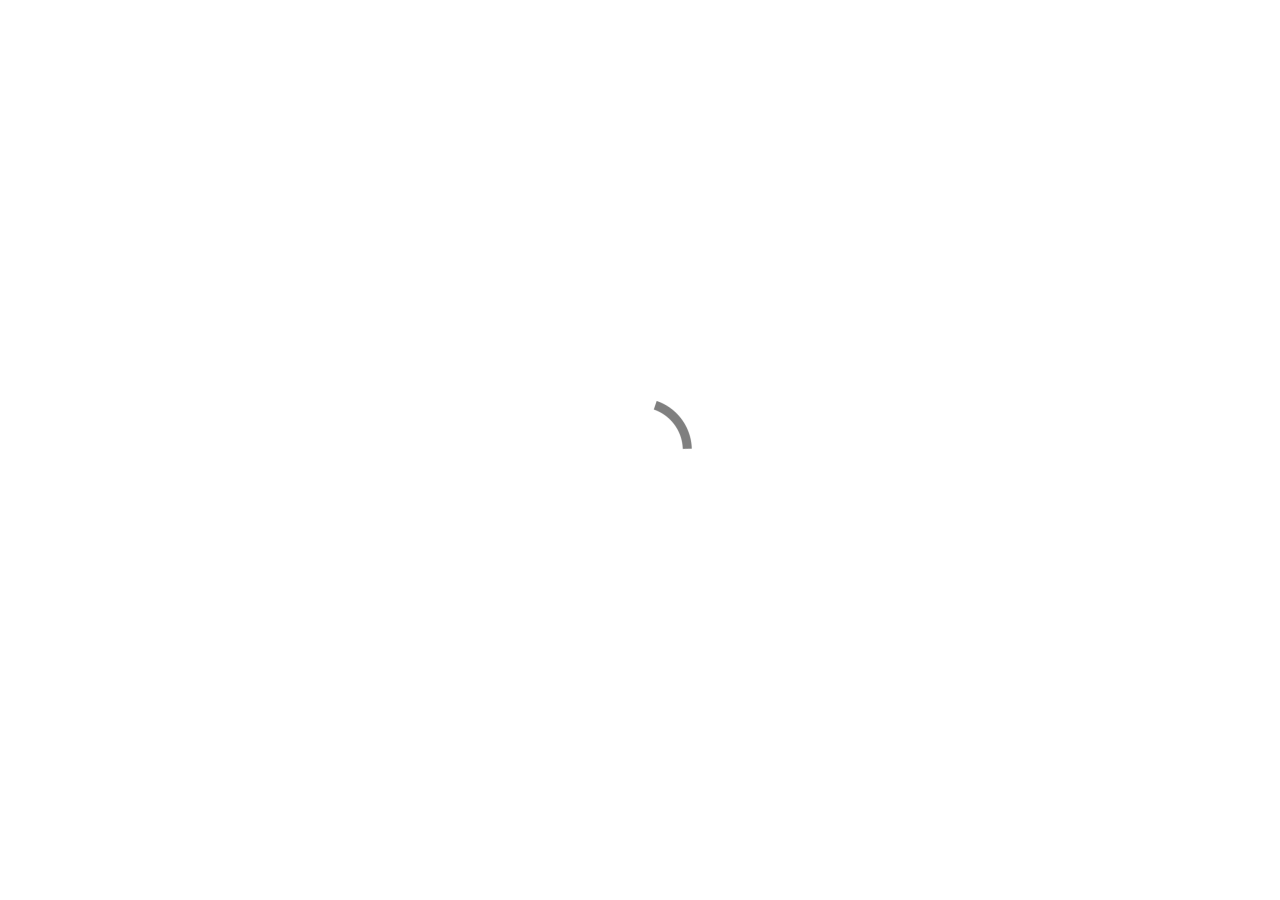
==== thank-you.html @ 5141ba1c "added thank you" ====
<!doctype html>
<html>
<head>
    <meta charset="utf-8">
    <meta name="keywords" content="">
    <meta name="description" content="">
    <meta name="viewport" content="width=device-width, initial-scale=1.0, viewport-fit=cover">
	<meta name="robots" content="index, follow" />
    <link rel="shortcut icon" type="image/png" href="favicon.png">
    
	<link rel="stylesheet" type="text/css" href="./css/bootstrap.min.css?883">
	<link rel="stylesheet" type="text/css" href="style.css?4760">
	
    <title>Thank You</title>


    
<!-- Analytics -->
 
<!-- Analytics END -->
    
</head>
<body>

<!-- Preloader -->
<div id="page-loading-blocs-notifaction" class="page-preloader"></div>
<!-- Preloader END -->


<!-- Main container -->
<div class="page-container">
    
<!-- bloc-4 -->
<div class="bloc tc-black " id="bloc-4">
	<div class="container bloc-lg">
		<div class="row">
			<div class="col-sm-10 offset-sm-1 col-md-8 offset-md-2 col-lg-6 offset-lg-3">
				<h1 class="mg-md text-lg-center tc-princeton-orange">
					Thank You
				</h1>
				<p>
					You will be contacted regarding an appointment date and time. Please print the Registration form and History and Physical Form and bring it with you on the date of your appointment.<br>
				</p>
				<div class="text-center">
					<a href="downloads/Patient%20Registration%20v2.pdf" class="btn btn-lg btn-princeton-orange" target="_blank">Registration Form</a>
				</div>
				<p>
					<br>
				</p>
				<div class="text-center">
					<a href="downloads/H%26P%20v1.pdf" class="btn btn-lg btn-princeton-orange" target="_blank">History and Physical</a>
				</div>
			</div>
		</div>
	</div>
</div>
<!-- bloc-4 END -->

</div>
<!-- Main container END -->
    


<!-- Additional JS -->
<script src="./js/jquery-3.5.1.min.js?6566"></script>
<script src="./js/bootstrap.bundle.min.js?819"></script>
<script src="./js/blocs.min.js?1904"></script>
<script src="./js/lazysizes.min.js" defer></script><!-- Additional JS END -->


</body>
</html>
---- style.css ----
/*-----------------------------------------------------------------------------------
	Free Clinic
	About: A shiny new Blocs website.
	Author: Omer Iqbal
	Version: 1.0
	Built with Blocs
-----------------------------------------------------------------------------------*/
body{
	margin:0;
	padding:0;
    background:#FFFFFF;
    overflow-x:hidden;
    -webkit-font-smoothing: antialiased;
    -moz-osx-font-smoothing: grayscale;
}
.page-container{overflow: hidden;} /* Prevents unwanted scroll space when scroll FX used. */
a,button{transition: background .3s ease-in-out;outline: none!important;} /* Prevent ugly blue glow on chrome and safari */
a:hover{text-decoration: none; cursor:pointer;}


/* Preloader */

.page-preloader{position: fixed;top: 0;bottom: 0;width: 100%;z-index:100000;background:#FFFFFF url("img/pageload-spinner.gif") no-repeat center center;animation-name: preloader-fade;animation-delay: 2s;animation-duration: 0.5s;animation-fill-mode: both;}
.preloader-complete{animation-delay:0.1s;}
@keyframes preloader-fade {0% {opacity: 1;visibility: visible;}100% {opacity: 0;visibility: hidden;}}

/* = Blocs
-------------------------------------------------------------- */

.bloc{
	width:100%;
	clear:both;
	background: 50% 50% no-repeat;
	padding:0 20px;
	-webkit-background-size: cover;
	-moz-background-size: cover;
	-o-background-size: cover;
	background-size: cover;
	position:relative;
	display:flex;
}
.bloc .container{
	padding-left:0;
	padding-right:0;
}


/* Sizes */

.bloc-lg{
	padding:100px 20px;
}
.bloc-sm{
	padding:20px;
}

/* = Full Screen Blocs 
-------------------------------------------------------------- */

.bloc-fill-screen{
	min-height:100vh;
	display: flex;
	flex-direction: column;
	padding-top:20px;
	padding-bottom:20px;
}
.bloc-fill-screen > .container{
	align-self: flex-middle;
	flex-grow: 1;
	display: flex;
	flex-wrap: wrap;
}
.bloc-fill-screen > .container > .row{
	flex-grow: 1;
	align-self: center;
	width:100%;
}
.bloc-fill-screen .fill-bloc-top-edge, .bloc-fill-screen .fill-bloc-bottom-edge{
	flex-grow: 0;
}
.bloc-fill-screen .fill-bloc-top-edge{
	align-self: flex-start;
}
.bloc-fill-screen .fill-bloc-bottom-edge{
	align-self: flex-end;
}

/* = Full Width Blocs 
-------------------------------------------------------------- */

.full-width-bloc{
	padding-left:0;
	padding-right:0;
}
.full-width-bloc .row{
	margin-left:0;
	margin-right:0;
}
.full-width-bloc .container{
	width:100%;
	max-width:100%!important;
}
.full-width-bloc .carousel img{
	width:100%;
	height:auto;
}


/* Edge Dividers */

.bloc-shape-divider{
	position: absolute;
	width:100%;
	text-align:center;
	left:0;
	right:0;
	z-index: 0;
	display: flex;
	pointer-events: none;
}
.svg-divider{
	width:100%;
	height:100px;
	fill:#000000;
}
.bloc-divider-top{
	top:-1px;
	align-items: flex-start;
}
.bloc-divider-bottom{
	bottom:-1px;
	align-items: flex-end;
}
.bloc-divider-flip-x svg{
	transform:scale(-1,1);
}
.bloc-divider-flip-y svg{
	transform:scale(1,-1);
}
.bloc-divider-flip-x.bloc-divider-flip-y svg{
	transform:scale(-1,-1);
}


/* Background Textures */

.bloc-bg-texture::before{
	content:"";
	background-size: 2px 2px;
	position: absolute;
	top: 0;
	bottom: 0;
	left:0;
	right:0;
}
.texture-darken::before{
	background: rgba(0,0,0,0.5);
}


/* Dark theme */

.d-bloc{
	color:rgba(255,255,255,.7);
}
.d-bloc button:hover{
	color:rgba(255,255,255,.9);
}
.d-bloc .icon-round,.d-bloc .icon-square,.d-bloc .icon-rounded,.d-bloc .icon-semi-rounded-a,.d-bloc .icon-semi-rounded-b{
	border-color:rgba(255,255,255,.9);
}
.d-bloc .divider-h span{
	border-color:rgba(255,255,255,.2);
}
.d-bloc .a-btn,.d-bloc .navbar a, .d-bloc a .icon-sm, .d-bloc a .icon-md, .d-bloc a .icon-lg, .d-bloc a .icon-xl, .d-bloc h1 a, .d-bloc h2 a, .d-bloc h3 a, .d-bloc h4 a, .d-bloc h5 a, .d-bloc h6 a, .d-bloc p a{
	color:rgba(255,255,255,.6);
}
.d-bloc .a-btn:hover,.d-bloc .navbar a:hover,.d-bloc a:hover .icon-sm, .d-bloc a:hover .icon-md, .d-bloc a:hover .icon-lg, .d-bloc a:hover .icon-xl, .d-bloc h1 a:hover, .d-bloc h2 a:hover, .d-bloc h3 a:hover, .d-bloc h4 a:hover, .d-bloc h5 a:hover, .d-bloc h6 a:hover, .d-bloc p a:hover{
	color:rgba(255,255,255,1);
}
.d-bloc .navbar-toggle .icon-bar{
	background:rgba(255,255,255,1);
}
.d-bloc .btn-wire,.d-bloc .btn-wire:hover{
	color:rgba(255,255,255,1);
	border-color:rgba(255,255,255,1);
}
.d-bloc .card{
	color:rgba(0,0,0,.5);
}
.d-bloc .card button:hover{
	color:rgba(0,0,0,.7);
}
.d-bloc .card icon{
	border-color:rgba(0,0,0,.7);
}
.d-bloc .card .divider-h span{
	border-color:rgba(0,0,0,.1);
}
.d-bloc .card .a-btn{
	color:rgba(0,0,0,.6);
}
.d-bloc .card .a-btn:hover{
	color:rgba(0,0,0,1);
}
.d-bloc .card .btn-wire, .d-bloc .card .btn-wire:hover{
	color:rgba(0,0,0,.7);
	border-color:rgba(0,0,0,.3);
}


/* = NavBar
-------------------------------------------------------------- */

.hero .hero-nav{
	padding-left:inherit;
	padding-right:inherit;
}
/* Handle Multi Level Navigation */.navbar-light .navbar-nav .nav-link {
	color: rgb(64, 64, 64);
}
.btco-menu li > a {
	padding: 10px 15px;
	color: #000;
}
.btco-menu .active a:focus,.btco-menu li a:focus ,.navbar > .show > a:focus{
	background: transparent;
	outline: 0;
}
.dropdown-menu .show > .dropdown-toggle::after{
	transform: rotate(-90deg);
}

/* = Bric adjustment margins
-------------------------------------------------------------- */

.mg-md{
	margin-top:10px;
	margin-bottom:20px;
}

/* = Buttons
-------------------------------------------------------------- */

.btn-d,.btn-d:hover,.btn-d:focus{
	color:#FFF;
	background:rgba(0,0,0,.3);
}

/* Prevent ugly blue glow on chrome and safari */
button{
	outline: none!important;
}

.btn-glossy{
	border:1px solid rgba(0,0,0,.09);
	border-bottom-color:rgba(0,0,0,.2);
	text-shadow:0 1px 0 rgba(0,0,1,.2);
	box-shadow: 0 1px 3px rgba(0,0,1,.35), inset 0 1px 0 0 rgba(255,255,255,.4), inset 0 1px 0 2px rgba(255,255,255,.08);
	background-image: -moz-linear-gradient(bottom, rgba(0,0,0,.07) 0%, rgba(255,255,255,.07) 100%);
	 background-image: -o-linear-gradient(bottom, rgba(0,0,0,.07) 0%, rgba(255,255,255,.07) 100%);
	background-image: -webkit-linear-gradient(bottom, rgba(0,0,0,.07) 0%, rgba(255,255,255,.07) 100%);
	background-image: linear-gradient(bottom, rgba(0,0,0,.07) 0%, rgba(255,255,255,.07) 100%);
}





.card-sq, .card-sq .card-header, .card-sq .card-footer{
	border-radius:0;
}
.card-rd{
	border-radius:30px;
}
.card-rd .card-header{
	border-radius:29px 29px 0 0;
}
.card-rd .card-footer{
	border-radius:0 0 29px 29px;
}


/* = Forms
-------------------------------------------------------------- */

.form-control{
	border-color:rgba(0,0,0,.1);
	box-shadow:none;
}



/* ScrollToTop button */

.scrollToTop{
	width:36px;
	height:36px;
	padding:5px;
	position:fixed;
	bottom:20px;
	right:20px;
	opacity:0;
	z-index:999;
	transition: all .3s ease-in-out;
	pointer-events:none;
}
.showScrollTop{
	opacity: 1;
	pointer-events:all;
}
.scroll-to-top-btn-icon{
	fill: none;
	stroke: #fff;
	stroke-width: 2px;
	fill-rule: evenodd;
	stroke-linecap:round;
}

/* = Custom Styling
-------------------------------------------------------------- */

h1,h2,h3,h4,h5,h6,p,label,.btn,a{
	font-family:"Helvetica";
}
.container{
	max-width:1140px;
}
.h5-style{
	font-size:20px;
}
.text-span-color{
	color:#ffa400;
}
.bloc-divider-b-style{
	height:10px;
	fill:#FE9200;
}
.bloc-divider-b-register-style{
	height:10px;
	fill:#FA8F00;
}

/* = Colour
-------------------------------------------------------------- */

/* Background colour styles */

.bgc-black{
	background-color:#000000;
}

/* Text colour styles */

.tc-princeton-orange{
	color:#FF9200!important;
}
.tc-white{
	color:#FFFFFF!important;
}
.tc-black{
	color:#000000!important;
}

/* Button colour styles */

.btn-princeton-orange{
	background:#FF9200;
	color:#FFFFFF!important;
}
.btn-princeton-orange:hover{
	background:#cc7500!important;
	color:#FFFFFF!important;
}

/* Bloc image backgrounds */

.bg-zhen-hu-Xruf17OrkwM-unsplash{
	background-image:url("img/zhen-hu-Xruf17OrkwM-unsplash.jpg");
}



/* = Bloc Padding Multi Breakpoint
-------------------------------------------------------------- */

@media (min-width: 576px) {
    .bloc-xxl-sm{padding:200px 20px;}
    .bloc-xl-sm{padding:150px 20px;}
    .bloc-lg-sm{padding:100px 20px;}
    .bloc-md-sm{padding:50px 20px;}
    .bloc-sm-sm{padding:20px;}
    .bloc-no-padding-sm{padding:0 20px;}
}
@media (min-width: 768px) {
    .bloc-xxl-md{padding:200px 20px;}
    .bloc-xl-md{padding:150px 20px;}
    .bloc-lg-md{padding:100px 20px;}
    .bloc-md-md{padding:50px 20px;}
    .bloc-sm-md{padding:20px 20px;}
    .bloc-no-padding-md{padding:0 20px;}
}
@media (min-width: 992px) {
    .bloc-xxl-lg{padding:200px 20px;}
    .bloc-xl-lg{padding:150px 20px;}
    .bloc-lg-lg{padding:100px 20px;}
    .bloc-md-lg{padding:50px 20px;}
    .bloc-sm-lg{padding:20px;}
    .bloc-no-padding-lg{padding:0 20px;}
}


/* = Mobile adjustments 
-------------------------------------------------------------- */
@media (max-width: 1024px)
{
    .bloc.full-width-bloc, .bloc-tile-2.full-width-bloc .container, .bloc-tile-3.full-width-bloc .container, .bloc-tile-4.full-width-bloc .container{
        padding-left: 0; 
        padding-right: 0;  
    }
}
@media (max-width: 991px)
{
    .container{width:100%;}
    .bloc{padding-left: constant(safe-area-inset-left);padding-right: constant(safe-area-inset-right);} /* iPhone X Notch Support*/
    .bloc-group, .bloc-group .bloc{display:block;width:100%;}
}
@media (max-width: 767px)
{
    .bloc-tile-2 .container, .bloc-tile-3 .container, .bloc-tile-4 .container{
        padding-left:0;padding-right:0;
    }
    .btn-dwn{
       display:none; 
    }
    .voffset{
        margin-top:5px;
    }
    .voffset-md{
        margin-top:20px;
    }
    .voffset-lg{
        margin-top:30px;
    }
    form{
        padding:5px;
    }
    .close-lightbox{
        display:inline-block;
    }
    .blocsapp-device-iphone5{
	   background-size: 216px 425px;
	   padding-top:60px;
	   width:216px;
	   height:425px;
    }
    .blocsapp-device-iphone5 img{
	   width: 180px;
	   height: 320px;
    }
}
@media (max-width: 575px){
	.footer-link{
		text-align:center;
	}
	
}
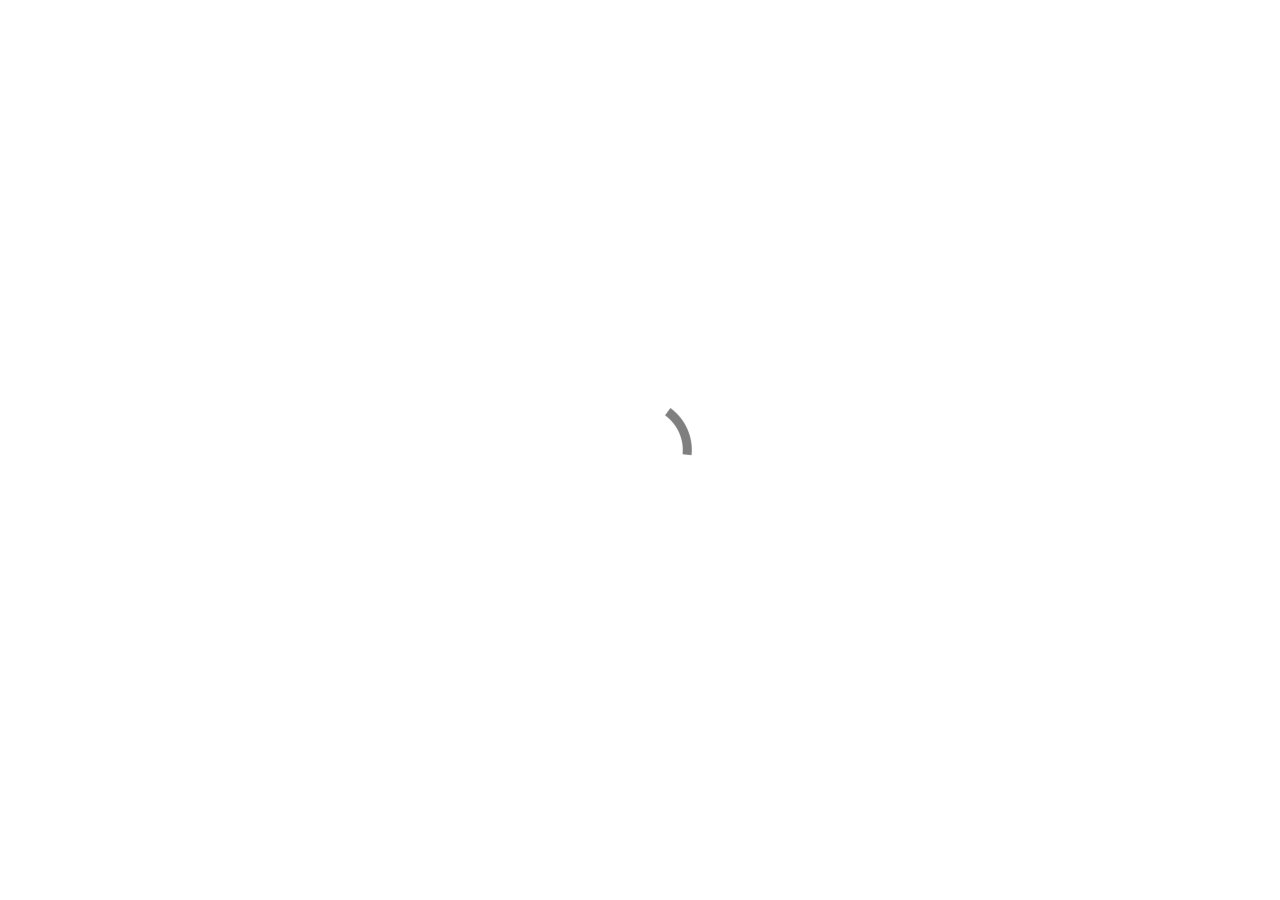
==== commit 0f346af2: "updated images" ====
--- a/thank-you.html
+++ b/thank-you.html
@@ -8,8 +8,8 @@
 	<meta name="robots" content="index, follow" />
     <link rel="shortcut icon" type="image/png" href="favicon.png">
     
-	<link rel="stylesheet" type="text/css" href="./css/bootstrap.min.css?883">
-	<link rel="stylesheet" type="text/css" href="style.css?4760">
+	<link rel="stylesheet" type="text/css" href="./css/bootstrap.min.css?2488">
+	<link rel="stylesheet" type="text/css" href="style.css?5388">
 	
     <title>Thank You</title>
 
@@ -31,7 +31,7 @@
 <div class="page-container">
     
 <!-- bloc-4 -->
-<div class="bloc tc-black " id="bloc-4">
+<div class="bloc tc-black" id="bloc-4">
 	<div class="container bloc-lg">
 		<div class="row">
 			<div class="col-sm-10 offset-sm-1 col-md-8 offset-md-2 col-lg-6 offset-lg-3">
@@ -62,9 +62,9 @@
 
 
 <!-- Additional JS -->
-<script src="./js/jquery-3.5.1.min.js?6566"></script>
-<script src="./js/bootstrap.bundle.min.js?819"></script>
-<script src="./js/blocs.min.js?1904"></script>
+<script src="./js/jquery-3.5.1.min.js?5312"></script>
+<script src="./js/bootstrap.bundle.min.js?7884"></script>
+<script src="./js/blocs.min.js?6140"></script>
 <script src="./js/lazysizes.min.js" defer></script><!-- Additional JS END -->
 
 
--- a/style.css
+++ b/style.css
@@ -209,6 +209,35 @@
 }
 
 
+/* Light theme */
+
+.d-bloc .card,.l-bloc{
+	color:rgba(0,0,0,.5);
+}
+.d-bloc .card button:hover,.l-bloc button:hover{
+	color:rgba(0,0,0,.7);
+}
+.l-bloc .icon-round,.l-bloc .icon-square,.l-bloc .icon-rounded,.l-bloc .icon-semi-rounded-a,.l-bloc .icon-semi-rounded-b{
+	border-color:rgba(0,0,0,.7);
+}
+.d-bloc .card .divider-h span,.l-bloc .divider-h span{
+	border-color:rgba(0,0,0,.1);
+}
+.d-bloc .card .a-btn,.l-bloc .a-btn,.l-bloc .navbar a,.l-bloc a .icon-sm, .l-bloc a .icon-md, .l-bloc a .icon-lg, .l-bloc a .icon-xl, .l-bloc h1 a, .l-bloc h2 a, .l-bloc h3 a, .l-bloc h4 a, .l-bloc h5 a, .l-bloc h6 a, .l-bloc p a{
+	color:rgba(0,0,0,.6);
+}
+.d-bloc .card .a-btn:hover,.l-bloc .a-btn:hover,.l-bloc .navbar a:hover, .l-bloc a:hover .icon-sm, .l-bloc a:hover .icon-md, .l-bloc a:hover .icon-lg, .l-bloc a:hover .icon-xl, .l-bloc h1 a:hover, .l-bloc h2 a:hover, .l-bloc h3 a:hover, .l-bloc h4 a:hover, .l-bloc h5 a:hover, .l-bloc h6 a:hover, .l-bloc p a:hover{
+	color:rgba(0,0,0,1);
+}
+.l-bloc .navbar-toggle .icon-bar{
+	color:rgba(0,0,0,.6);
+}
+.d-bloc .card .btn-wire,.d-bloc .card .btn-wire:hover,.l-bloc .btn-wire,.l-bloc .btn-wire:hover{
+	color:rgba(0,0,0,.7);
+	border-color:rgba(0,0,0,.3);
+}
+
+
 /* = NavBar
 -------------------------------------------------------------- */
 
@@ -340,6 +369,12 @@
 	height:10px;
 	fill:#FA8F00;
 }
+.img-style{
+	width:100px;
+}
+.navbar-brand img{
+	height:150px;
+}
 
 /* = Colour
 -------------------------------------------------------------- */
@@ -375,8 +410,8 @@
 
 /* Bloc image backgrounds */
 
-.bg-zhen-hu-Xruf17OrkwM-unsplash{
-	background-image:url("img/zhen-hu-Xruf17OrkwM-unsplash.jpg");
+.bg-DSC00272{
+	background-image:url("img/DSC00272.jpg");
 }
 
 
@@ -459,6 +494,16 @@
 	   height: 320px;
     }
 }
+@media (max-width: 767px){
+	.text-right{
+	}
+	.text-left{
+	}
+	.text-center{
+	}
+	
+}
+
 @media (max-width: 575px){
 	.footer-link{
 		text-align:center;
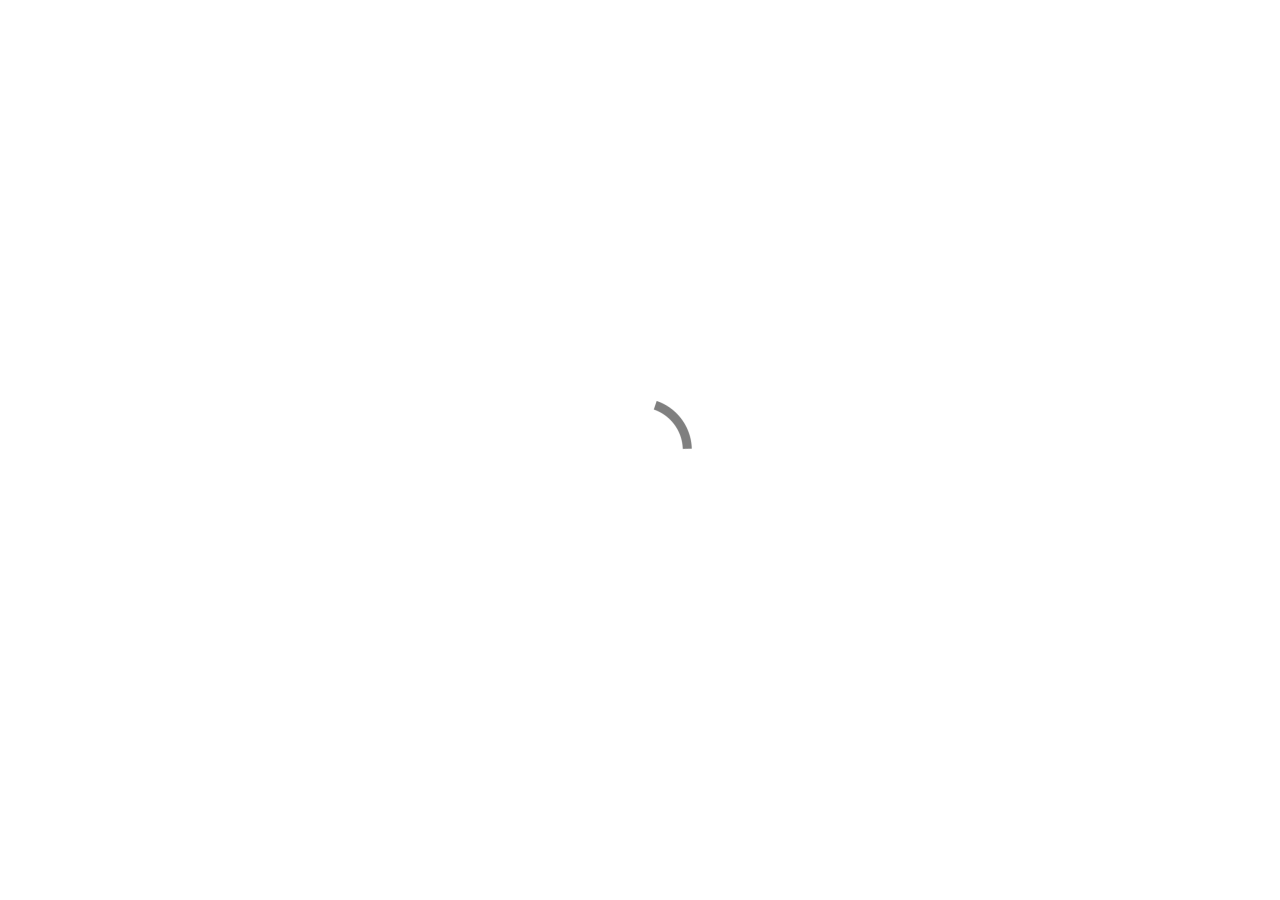
==== commit 06000ff2: "updated main photo" ====
--- a/thank-you.html
+++ b/thank-you.html
@@ -8,8 +8,8 @@
 	<meta name="robots" content="index, follow" />
     <link rel="shortcut icon" type="image/png" href="favicon.png">
     
-	<link rel="stylesheet" type="text/css" href="./css/bootstrap.min.css?2488">
-	<link rel="stylesheet" type="text/css" href="style.css?5388">
+	<link rel="stylesheet" type="text/css" href="./css/bootstrap.min.css?7204">
+	<link rel="stylesheet" type="text/css" href="style.css?8955">
 	
     <title>Thank You</title>
 
@@ -62,9 +62,9 @@
 
 
 <!-- Additional JS -->
-<script src="./js/jquery-3.5.1.min.js?5312"></script>
-<script src="./js/bootstrap.bundle.min.js?7884"></script>
-<script src="./js/blocs.min.js?6140"></script>
+<script src="./js/jquery-3.5.1.min.js?7927"></script>
+<script src="./js/bootstrap.bundle.min.js?2530"></script>
+<script src="./js/blocs.min.js?4218"></script>
 <script src="./js/lazysizes.min.js" defer></script><!-- Additional JS END -->
 
 
--- a/style.css
+++ b/style.css
@@ -410,8 +410,8 @@
 
 /* Bloc image backgrounds */
 
-.bg-DSC00272{
-	background-image:url("img/DSC00272.jpg");
+.bg-DSC00276{
+	background-image:url("img/DSC00276.jpg");
 }
 
 
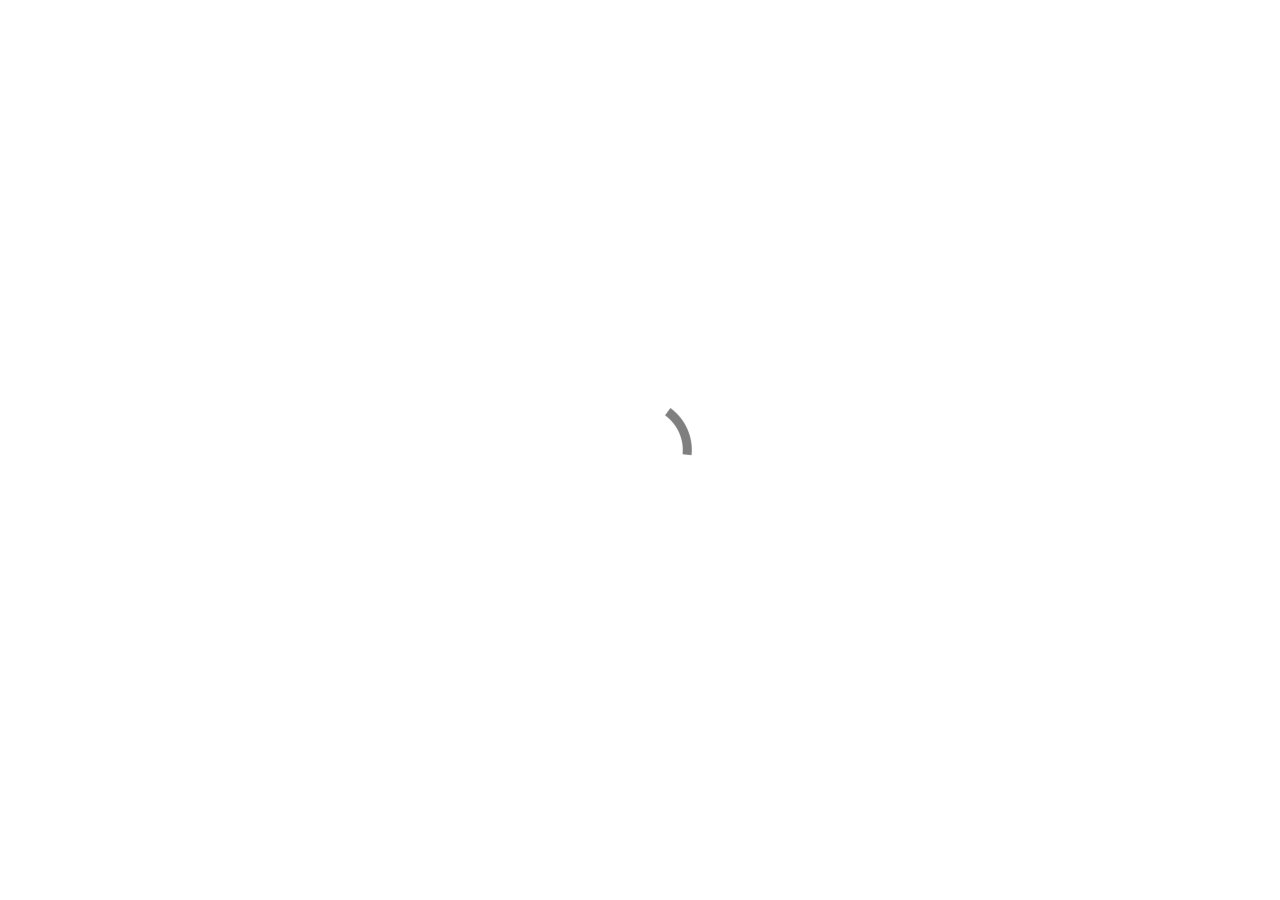
==== commit a374acfe: "updated main photo again" ====
--- a/thank-you.html
+++ b/thank-you.html
@@ -8,8 +8,8 @@
 	<meta name="robots" content="index, follow" />
     <link rel="shortcut icon" type="image/png" href="favicon.png">
     
-	<link rel="stylesheet" type="text/css" href="./css/bootstrap.min.css?7204">
-	<link rel="stylesheet" type="text/css" href="style.css?8955">
+	<link rel="stylesheet" type="text/css" href="./css/bootstrap.min.css?9876">
+	<link rel="stylesheet" type="text/css" href="style.css?6989">
 	
     <title>Thank You</title>
 
@@ -62,9 +62,9 @@
 
 
 <!-- Additional JS -->
-<script src="./js/jquery-3.5.1.min.js?7927"></script>
-<script src="./js/bootstrap.bundle.min.js?2530"></script>
-<script src="./js/blocs.min.js?4218"></script>
+<script src="./js/jquery-3.5.1.min.js?825"></script>
+<script src="./js/bootstrap.bundle.min.js?8699"></script>
+<script src="./js/blocs.min.js?4149"></script>
 <script src="./js/lazysizes.min.js" defer></script><!-- Additional JS END -->
 
 
--- a/style.css
+++ b/style.css
@@ -153,8 +153,8 @@
 	left:0;
 	right:0;
 }
-.texture-darken::before{
-	background: rgba(0,0,0,0.5);
+.texture-darken-strong::before{
+	background: rgba(0,0,0,0.8);
 }
 
 
@@ -410,8 +410,8 @@
 
 /* Bloc image backgrounds */
 
-.bg-DSC00276{
-	background-image:url("img/DSC00276.jpg");
+.bg-DSC00268{
+	background-image:url("img/DSC00268.jpg");
 }
 
 
